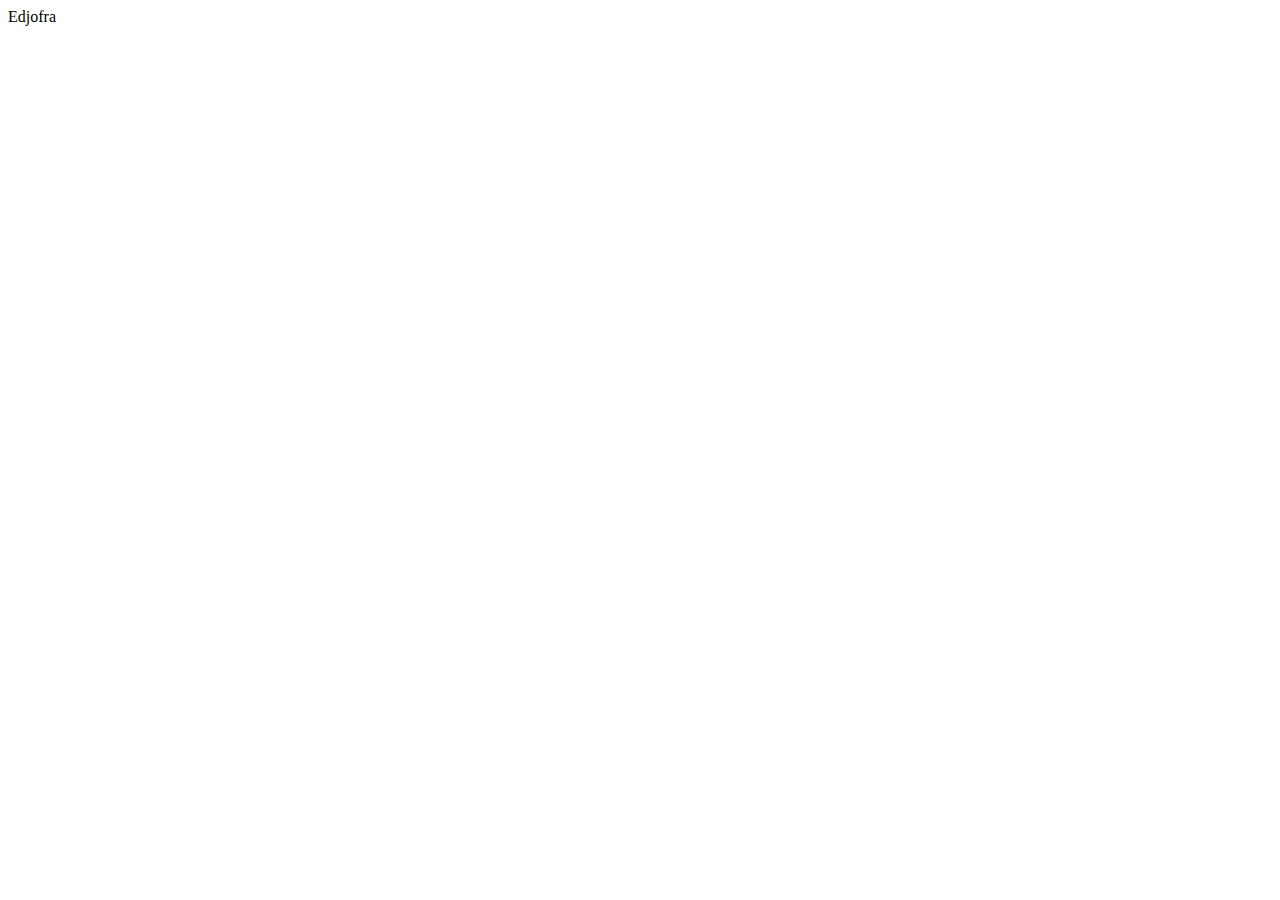
==== index.html @ ffa41579 "Criada a estrutra básica do projeto" ====
<!DOCTYPE html>
<html lang="pt-br">
<head>
    <meta charset="UTF-8">
    <meta http-equiv="X-UA-Compatible" content="IE=edge">
    <meta name="viewport" content="width=device-width, initial-scale=1.0">
    <title>Document</title>
</head>
<body>
    Edjofra
</body>
</html>
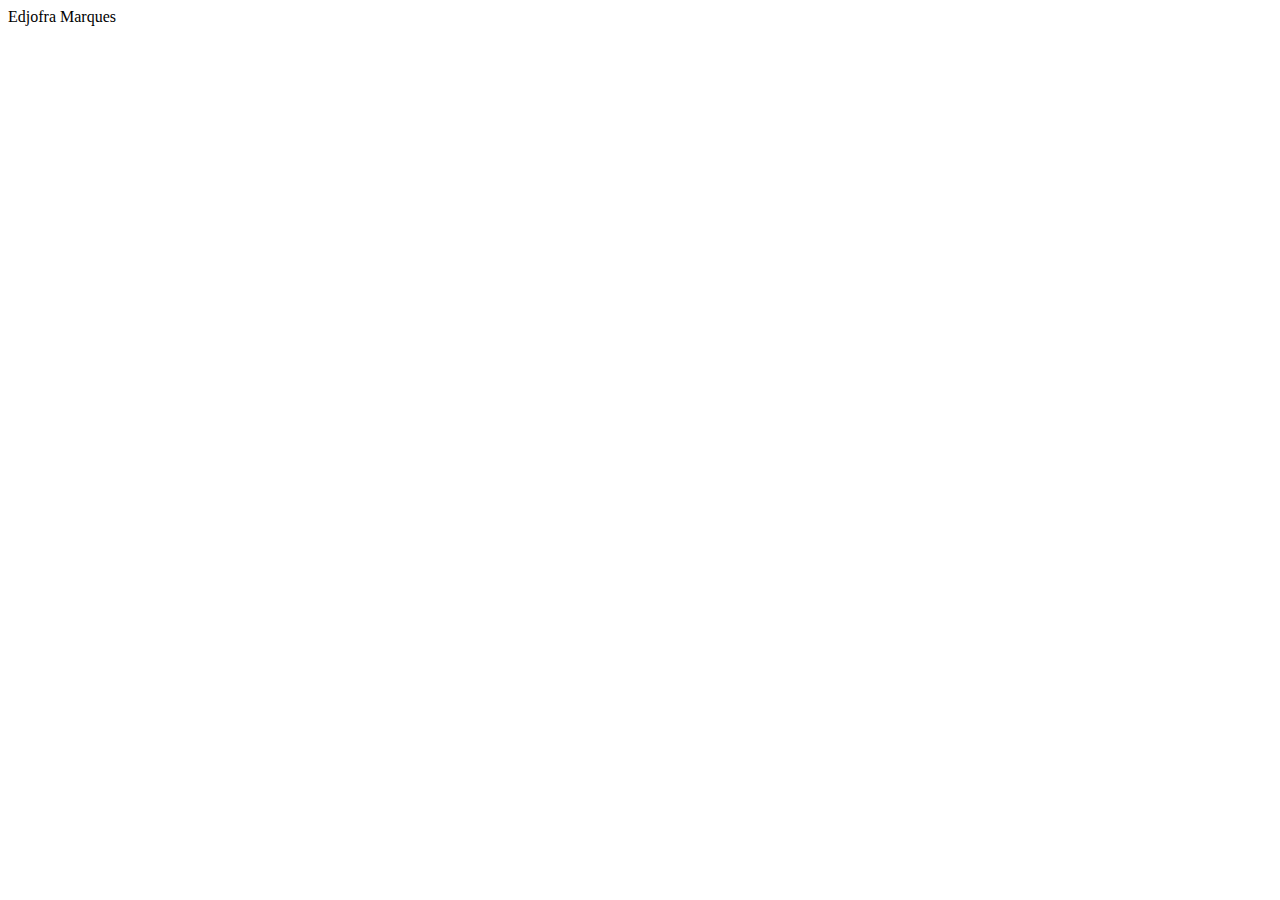
==== commit cd2ae0ca: "Alterações iniciais em HTML e CSS" ====
--- a/index.html
+++ b/index.html
@@ -7,6 +7,6 @@
     <title>Document</title>
 </head>
 <body>
-    Edjofra
+    Edjofra Marques
 </body>
 </html>